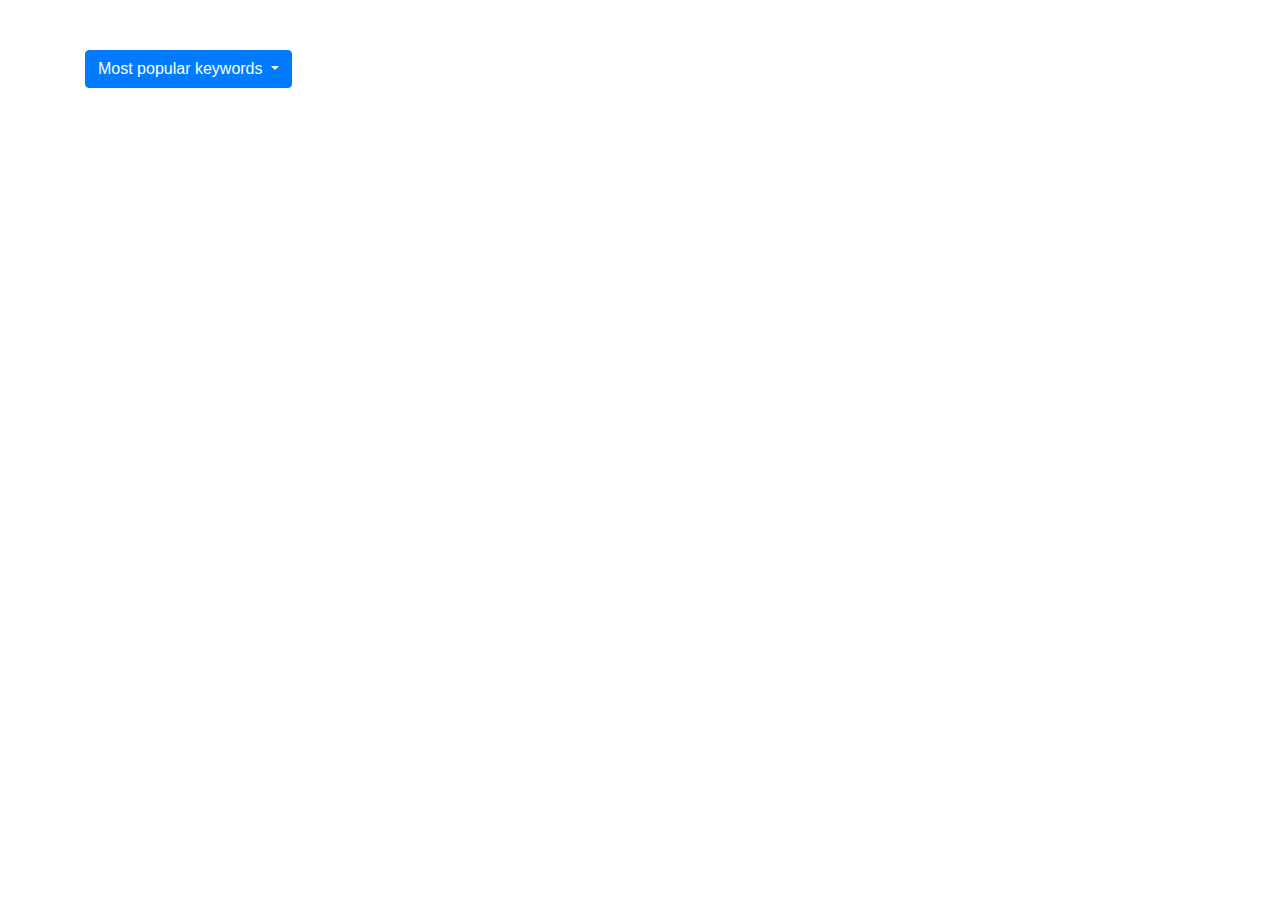
==== index.html @ 4c9a588b "initial commit" ====
<!DOCTYPE html>
<html lang="en">
<head>
  <meta charset="UTF-8">
  <meta name="viewport" content="width=device-width, initial-scale=1.0">
  <link rel="stylesheet" href="https://stackpath.bootstrapcdn.com/bootstrap/4.4.1/css/bootstrap.min.css" integrity="sha384-Vkoo8x4CGsO3+Hhxv8T/Q5PaXtkKtu6ug5TOeNV6gBiFeWPGFN9MuhOf23Q9Ifjh" crossorigin="anonymous">
  <link rel="stylesheet" href="css/main.css">
  <title>TV Maze</title>
</head>
<body>
  <div class="container">
    <div class="search-bar">
      <div class="dropdown">
        <button class="btn btn-primary dropdown-toggle" type="button" id="dropdownMenuButton" data-toggle="dropdown" aria-haspopup="true" aria-expanded="false">
          Most popular keywords
        </button>
        <div class="dropdown-menu" aria-labelledby="dropdownMenuButton">
          <button class="dropdown-item" data-show-name="harry">harry</button>
          <button class="dropdown-item" data-show-name="queen">queen</button>
          <button class="dropdown-item" data-show-name="dog">dog</button>
          <button class="dropdown-item" data-show-name="fun">fun</button>
          <button class="dropdown-item" data-show-name="happy">happy</button>
        </div>
      </div>
    </div>

    <div class="show-preview" id="showPreview">
    </div>

    <div class="shows-wrapper" id="showsWrapper">
    </div>
    
  </div>

  <script src="src/app.js" type="module"></script>
  <script src="https://code.jquery.com/jquery-3.4.1.slim.min.js" integrity="sha384-J6qa4849blE2+poT4WnyKhv5vZF5SrPo0iEjwBvKU7imGFAV0wwj1yYfoRSJoZ+n" crossorigin="anonymous"></script>
  <script src="https://cdn.jsdelivr.net/npm/popper.js@1.16.0/dist/umd/popper.min.js" integrity="sha384-Q6E9RHvbIyZFJoft+2mJbHaEWldlvI9IOYy5n3zV9zzTtmI3UksdQRVvoxMfooAo" crossorigin="anonymous"></script>
  <script src="https://stackpath.bootstrapcdn.com/bootstrap/4.4.1/js/bootstrap.min.js" integrity="sha384-wfSDF2E50Y2D1uUdj0O3uMBJnjuUD4Ih7YwaYd1iqfktj0Uod8GCExl3Og8ifwB6" crossorigin="anonymous"></script>
</body>
</html>
---- css/main.css ----
body {
  margin: 50px 0;
}

.search-bar {
  margin: 30px 0;
}

.shows-wrapper {
  display: flex;
  justify-content: space-between;
  flex-wrap: wrap;
}

.shows-wrapper .card {
  width: 24%;
  margin-bottom: 1.5%;
}

.show-preview {
  position: fixed;
  left: 50%;
  top: 5%;
  display: none;
  width: 90%;
  max-width: 1100px;
  height: 90%;
  background: white;
  transform: translate(-50%, 0);
  z-index: 1;
  box-shadow: 0px 0px 5px 0px rgba(0,0,0,0.3);
}

.show-preview .card {
  height: 100%;
}

.card-preview-bg {
  width: 100%;
  height: 45%;
  background-position: center;
  background-size: cover;
}
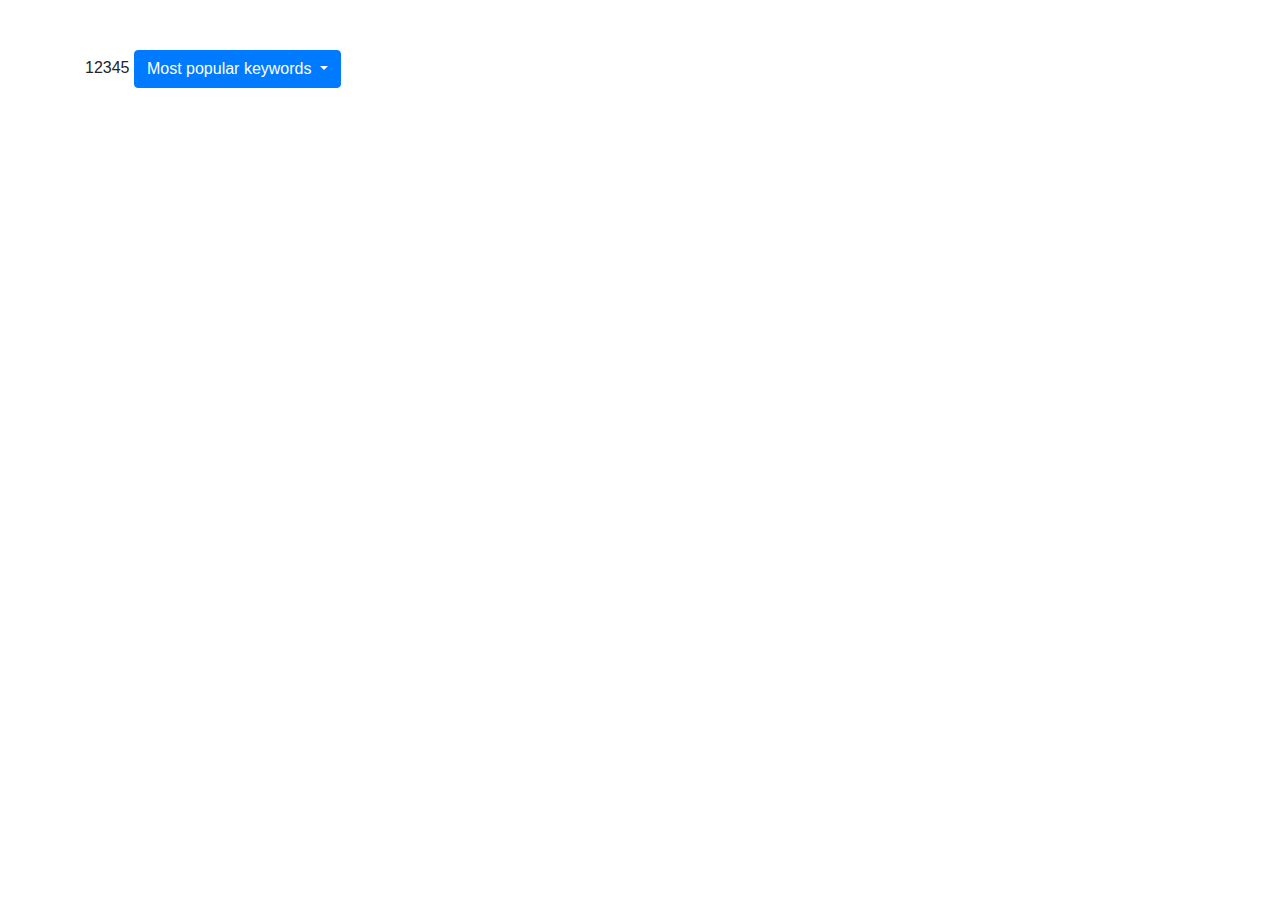
==== commit d4b61aa1: "commit4" ====
--- a/index.html
+++ b/index.html
@@ -5,12 +5,13 @@
   <meta name="viewport" content="width=device-width, initial-scale=1.0">
   <link rel="stylesheet" href="https://stackpath.bootstrapcdn.com/bootstrap/4.4.1/css/bootstrap.min.css" integrity="sha384-Vkoo8x4CGsO3+Hhxv8T/Q5PaXtkKtu6ug5TOeNV6gBiFeWPGFN9MuhOf23Q9Ifjh" crossorigin="anonymous">
   <link rel="stylesheet" href="css/main.css">
-  <title>TV Maze</title>
+  <title>TV Maze ok</title>
 </head>
 <body>
   <div class="container">
     <div class="search-bar">
       <div class="dropdown">
+        12345
         <button class="btn btn-primary dropdown-toggle" type="button" id="dropdownMenuButton" data-toggle="dropdown" aria-haspopup="true" aria-expanded="false">
           Most popular keywords
         </button>
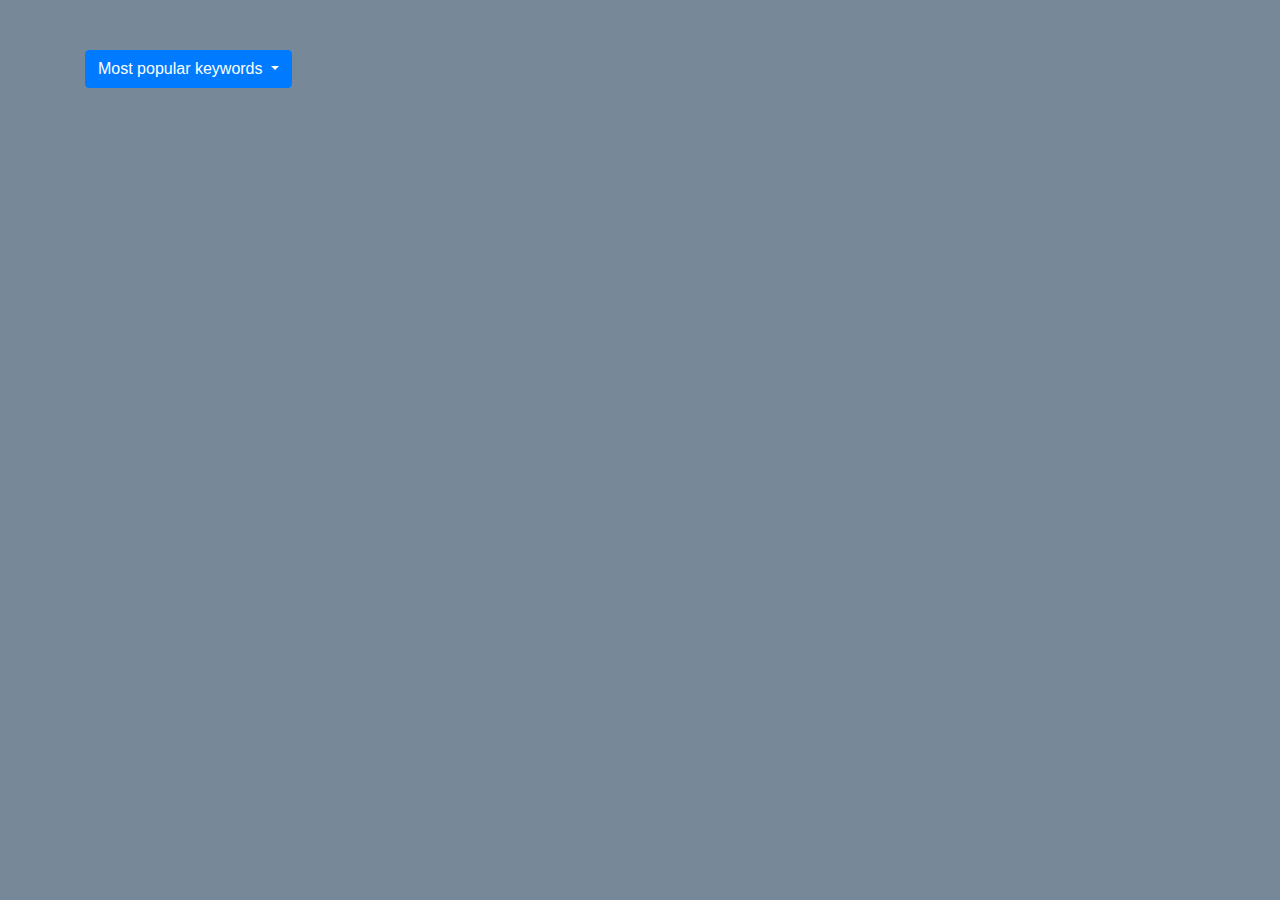
==== commit 1a83f08a: "coraz większy bełkot Pana bedzie" ====
--- a/index.html
+++ b/index.html
@@ -11,7 +11,6 @@
   <div class="container">
     <div class="search-bar">
       <div class="dropdown">
-        12345
         <button class="btn btn-primary dropdown-toggle" type="button" id="dropdownMenuButton" data-toggle="dropdown" aria-haspopup="true" aria-expanded="false">
           Most popular keywords
         </button>
--- a/css/main.css
+++ b/css/main.css
@@ -1,5 +1,6 @@
 body {
   margin: 50px 0;
+  background-color: lightslategrey;
 }
 
 .search-bar {
